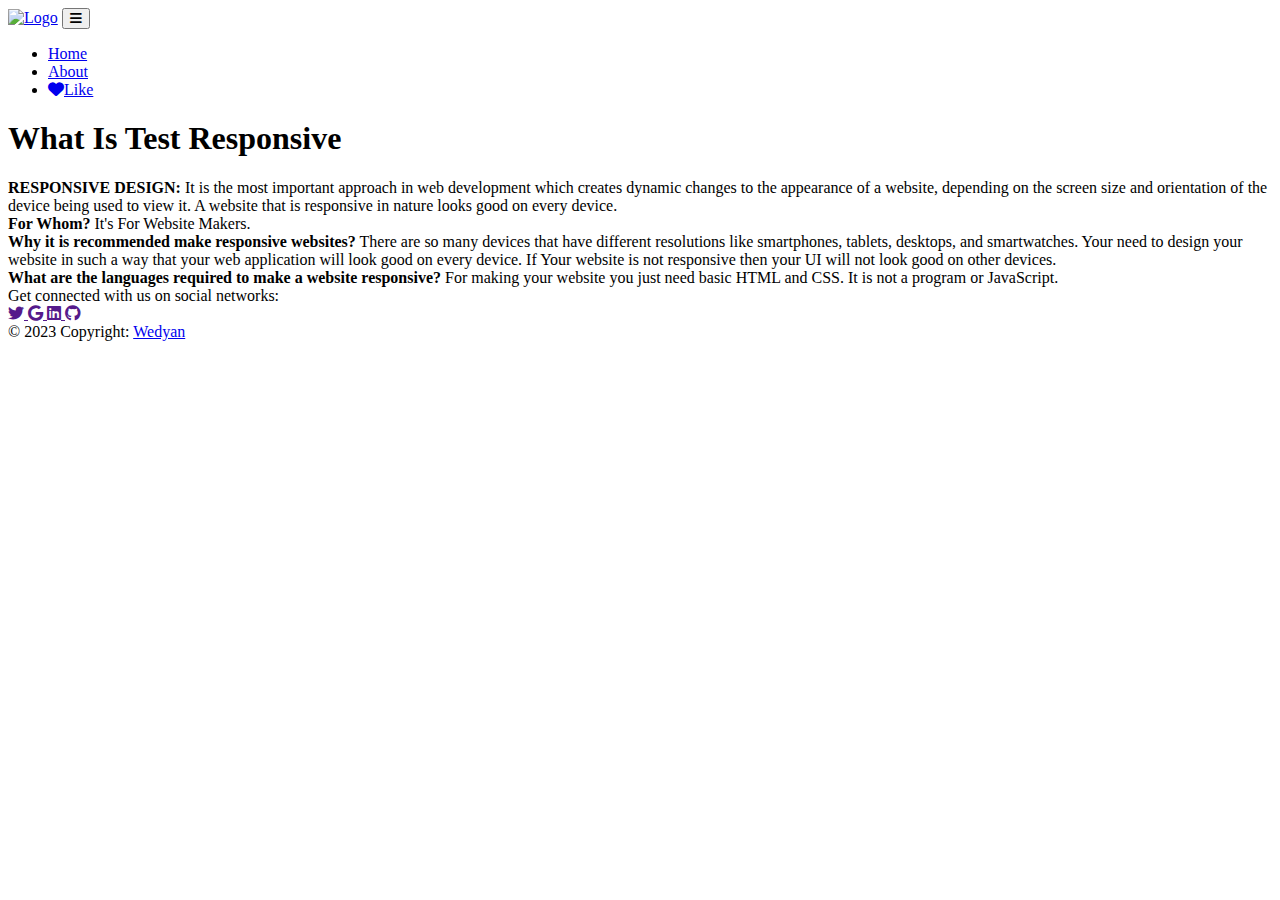
==== about.html @ 6d7c25fe "last commit" ====
<!DOCTYPE html>
<html lang="en">

<head>
  <meta charset="UTF-8">
  <meta name="viewport" content="width=device-width, initial-scale=1.0">
  <title> Test Responsive</title>
  <!-- Font Awesome -->
  <link href="https://cdnjs.cloudflare.com/ajax/libs/font-awesome/6.0.0/css/all.min.css" rel="stylesheet" />
  <!-- Google Fonts -->
  <link href="https://fonts.googleapis.com/css?family=Roboto:300,400,500,700&display=swap" rel="stylesheet" />
  <!-- MDB -->
  <link href="https://cdnjs.cloudflare.com/ajax/libs/mdb-ui-kit/6.4.1/mdb.min.css" rel="stylesheet" />
  <!-- Bootstrap -->
  <link href="https://cdn.jsdelivr.net/npm/bootstrap@5.3.1/dist/css/bootstrap.min.css" rel="stylesheet"
    integrity="sha384-4bw+/aepP/YC94hEpVNVgiZdgIC5+VKNBQNGCHeKRQN+PtmoHDEXuppvnDJzQIu9" crossorigin="anonymous">
  <!-- Style Css -->
  <link rel="stylesheet" href="style.css">

</head>

<body>
  <!-- Navbar -->
  <nav class="navbar navbar-expand-lg     navbar-light">
    <div class="container">
      <a class="navbar-brand" href="#"><img id="MDB-logo" src="/logo.png" alt="  Logo" draggable="false" height="50"
          width="60" /></a>
      <button class="navbar-toggler" type="button" data-mdb-toggle="collapse" data-mdb-target="#navbarSupportedContent"
        aria-controls="navbarSupportedContent" aria-expanded="false" aria-label="Toggle navigation">
        <i class="fas fa-bars"></i>
      </button>
      <div class="collapse navbar-collapse" id="navbarSupportedContent">
        <ul class="navbar-nav ms-auto align-items-center">
          <li class="nav-item">
            <a class="nav-link mx-2" href="/index.html"> Home</a>
          </li>
          <li class="nav-item">
            <a class="nav-link mx-2" href="/about.html"> About</a>
          </li>
          <li class="nav-item">
            <a class="nav-link mx-2" href="#!"><i class="fas fa-heart pe-2"></i>Like</a>
          </li>
          <!-- <li class="nav-item ms-3">
            <a class="btn btn-black btn-rounded" href="#!">Sign in</a>
          </li> -->
        </ul>
      </div>
    </div>
  </nav>

  <!-- Navbar -->

  <!-- About -->

  <div class="container text-center aboutSection">
    <h1 class="  text-heading text-center mt-3  ">What Is Test Responsive</h1>
    <span class="aboutSHeading"></span>
    <div class="note note-secondary mb-3 p-7 text-start">
      <strong>RESPONSIVE DESIGN:</strong> It is the most important approach in web development which creates dynamic
      changes to the appearance of a website, depending on the screen size and orientation of the device being used to
      view it. A website that is responsive in nature looks good on every device.
    </div>

    <div class="note note-secondary mb-3 p-7 text-start">
      <strong>For Whom?</strong> It's For Website Makers.
    </div>

    <div class="note note-secondary mb-3 p-7 text-start">
      <strong>Why it is recommended make responsive websites?</strong> There are so many devices that have different
      resolutions like smartphones, tablets, desktops, and smartwatches. Your need to design your website in such a way
      that your web application will look good on every device. If Your website is not responsive then your UI will not
      look good on other devices.
    </div>

    <div class="note note-secondary mb-3 p-7 text-start">
      <strong>What are the languages required to make a website responsive?</strong> For making your website you just
      need basic HTML and CSS. It is not a program or JavaScript.

    </div>

    <div class=" mb-3 p-7">
      <section class="mt-5  d-flex justify-content-center justify-content-lg-between p-4 border-bottom socialSection">
        <div class="me-5 d-none d-lg-block">
          <span>Get connected with us on social networks:</span>
        </div>
        <div class="social">
          <a href="" class="me-4 text-reset">
            <i class="fab fa-twitter"></i>
          </a>
          <a href="" class="me-4 text-reset">
            <i class="fab fa-google"></i>
          </a>

          <a href="" class="me-4 text-reset">
            <i class="fab fa-linkedin"></i>
          </a>
          <a href="" class="me-4 text-reset">
            <i class="fab fa-github"></i>
          </a>
        </div>
      </section>
    </div>

  </div>
  <!-- footer -->
  <footer class="footer text-center text-white mt-5">
    <!-- Copyright -->
    <div class="text-center p-3">
      © 2023 Copyright:
      <a class="text-reset fw-bold" href="https://github.com/wedyaan" target="_blank"> Wedyan</a>
    </div>
    <!-- Copyright -->
  </footer>
  <!-- footer -->



  <!-- script -->
  <script src="https://cdn.jsdelivr.net/npm/bootstrap@5.3.1/dist/js/bootstrap.bundle.min.js"
    integrity="sha384-HwwvtgBNo3bZJJLYd8oVXjrBZt8cqVSpeBNS5n7C8IVInixGAoxmnlMuBnhbgrkm"
    crossorigin="anonymous"></script>
  <!-- MDB -->
  <script type="text/javascript" src="https://cdnjs.cloudflare.com/ajax/libs/mdb-ui-kit/6.4.1/mdb.min.js"></script>
  <script src="/src/lab.js"></script>
</body>

</html>
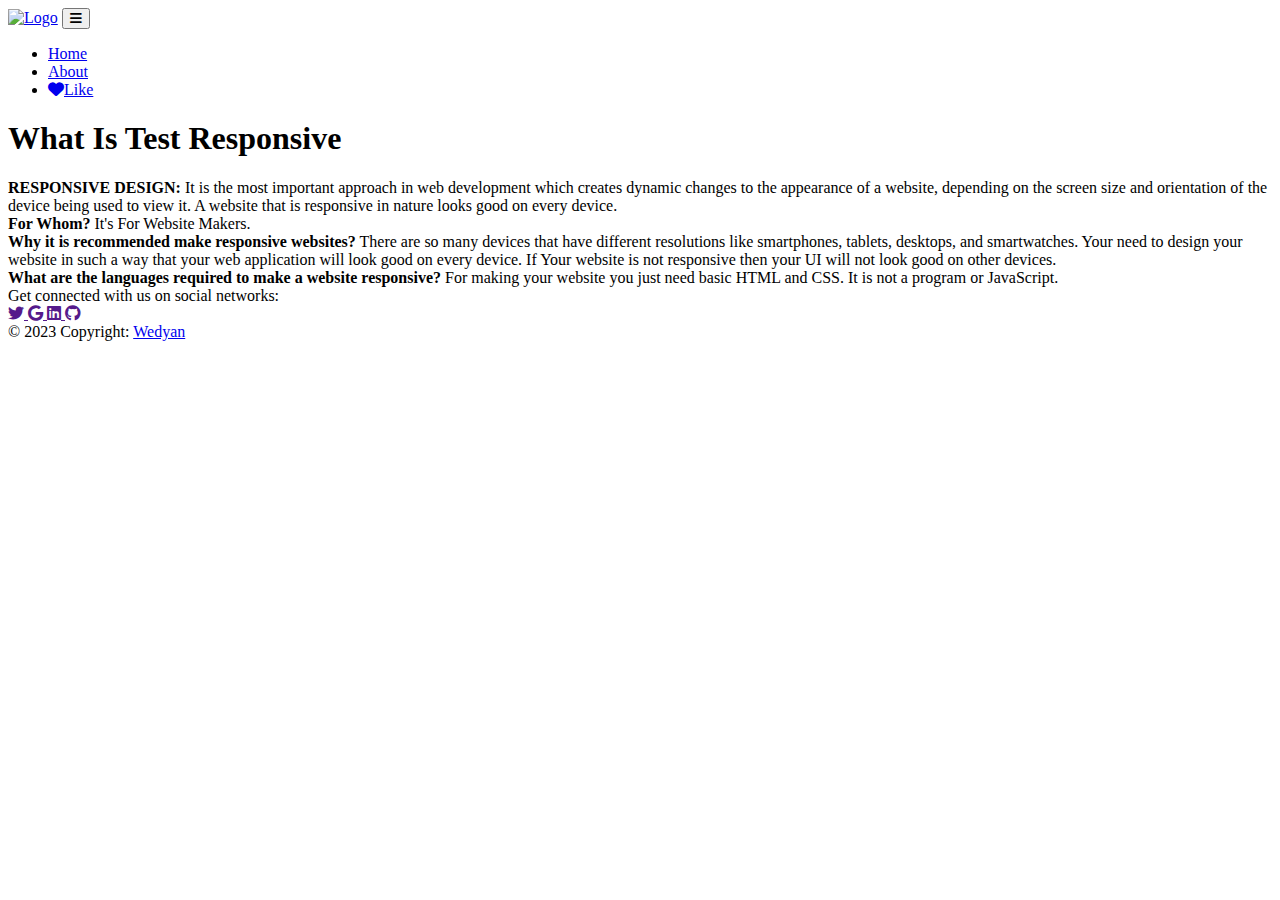
==== commit ff20e970: "edit path of logo" ====
--- a/about.html
+++ b/about.html
@@ -23,7 +23,7 @@
   <!-- Navbar -->
   <nav class="navbar navbar-expand-lg     navbar-light">
     <div class="container">
-      <a class="navbar-brand" href="#"><img id="MDB-logo" src="/logo.png" alt="  Logo" draggable="false" height="50"
+      <a class="navbar-brand" href="#"><img id="MDB-logo" src="./logo.png" alt="  Logo" draggable="false" height="50"
           width="60" /></a>
       <button class="navbar-toggler" type="button" data-mdb-toggle="collapse" data-mdb-target="#navbarSupportedContent"
         aria-controls="navbarSupportedContent" aria-expanded="false" aria-label="Toggle navigation">
@@ -124,4 +124,4 @@
   <script src="/src/lab.js"></script>
 </body>
 
-</html>+</html>
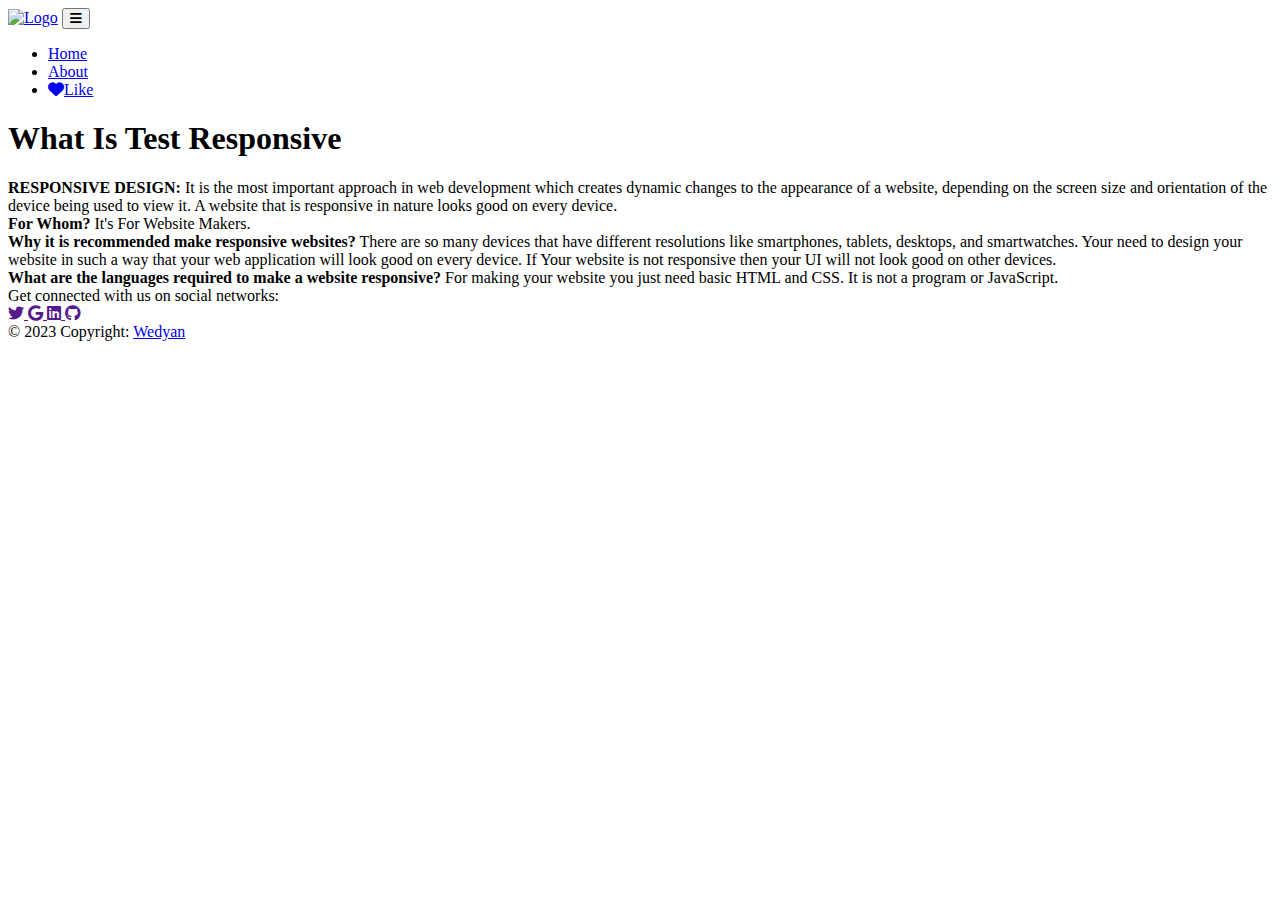
==== commit 75ec9f3f: "Update about.html" ====
--- a/about.html
+++ b/about.html
@@ -32,10 +32,10 @@
       <div class="collapse navbar-collapse" id="navbarSupportedContent">
         <ul class="navbar-nav ms-auto align-items-center">
           <li class="nav-item">
-            <a class="nav-link mx-2" href="/index.html"> Home</a>
+            <a class="nav-link mx-2" href="./index.html"> Home</a>
           </li>
           <li class="nav-item">
-            <a class="nav-link mx-2" href="/about.html"> About</a>
+            <a class="nav-link mx-2" href="./about.html"> About</a>
           </li>
           <li class="nav-item">
             <a class="nav-link mx-2" href="#!"><i class="fas fa-heart pe-2"></i>Like</a>
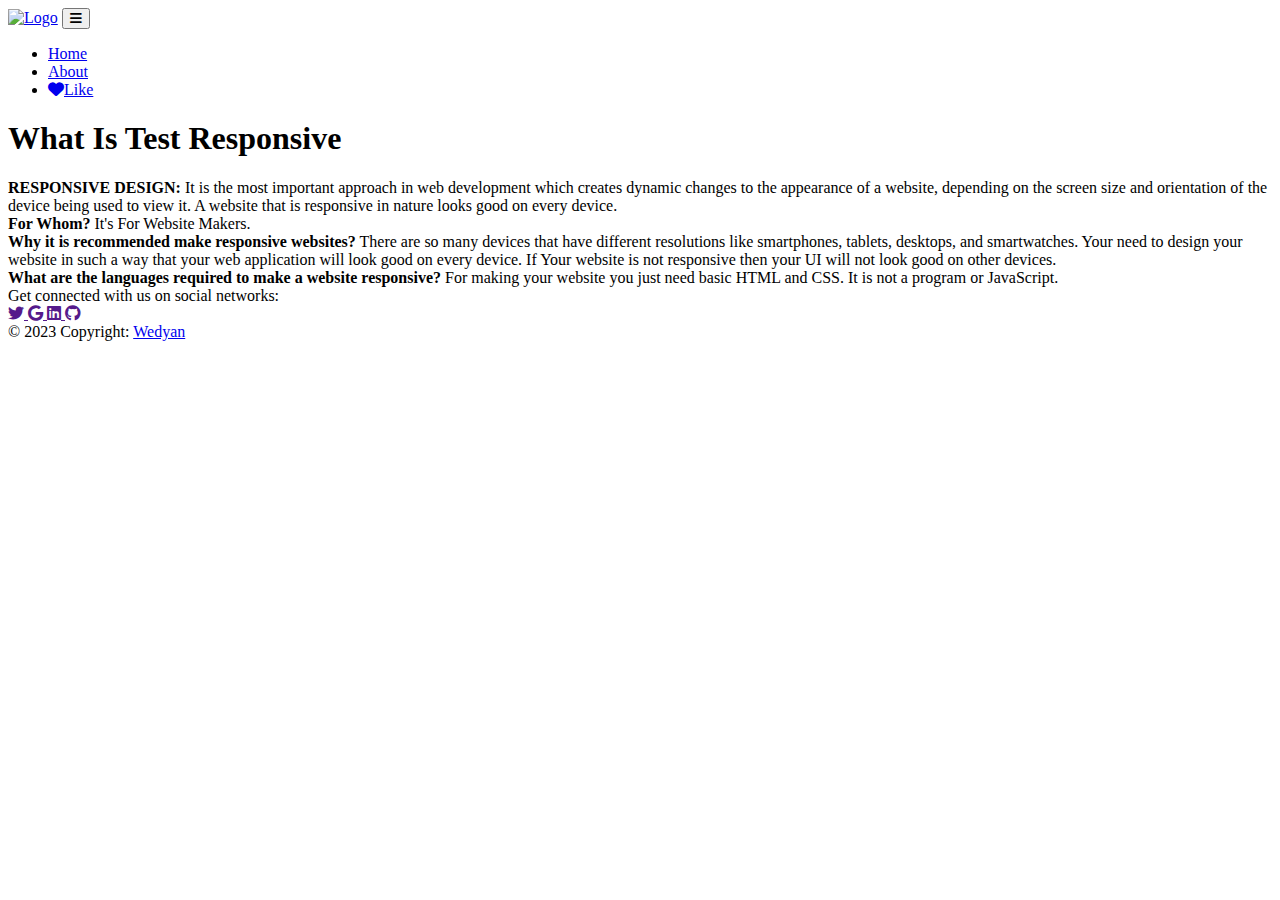
==== commit 31cf3604: "Update about.html" ====
--- a/about.html
+++ b/about.html
@@ -23,7 +23,7 @@
   <!-- Navbar -->
   <nav class="navbar navbar-expand-lg     navbar-light">
     <div class="container">
-      <a class="navbar-brand" href="#"><img id="MDB-logo" src="./logo.png" alt="  Logo" draggable="false" height="50"
+      <a class="navbar-brand" href="#"><img id="MDB-logo" src="/logo.png" alt="  Logo" draggable="false" height="50"
           width="60" /></a>
       <button class="navbar-toggler" type="button" data-mdb-toggle="collapse" data-mdb-target="#navbarSupportedContent"
         aria-controls="navbarSupportedContent" aria-expanded="false" aria-label="Toggle navigation">
